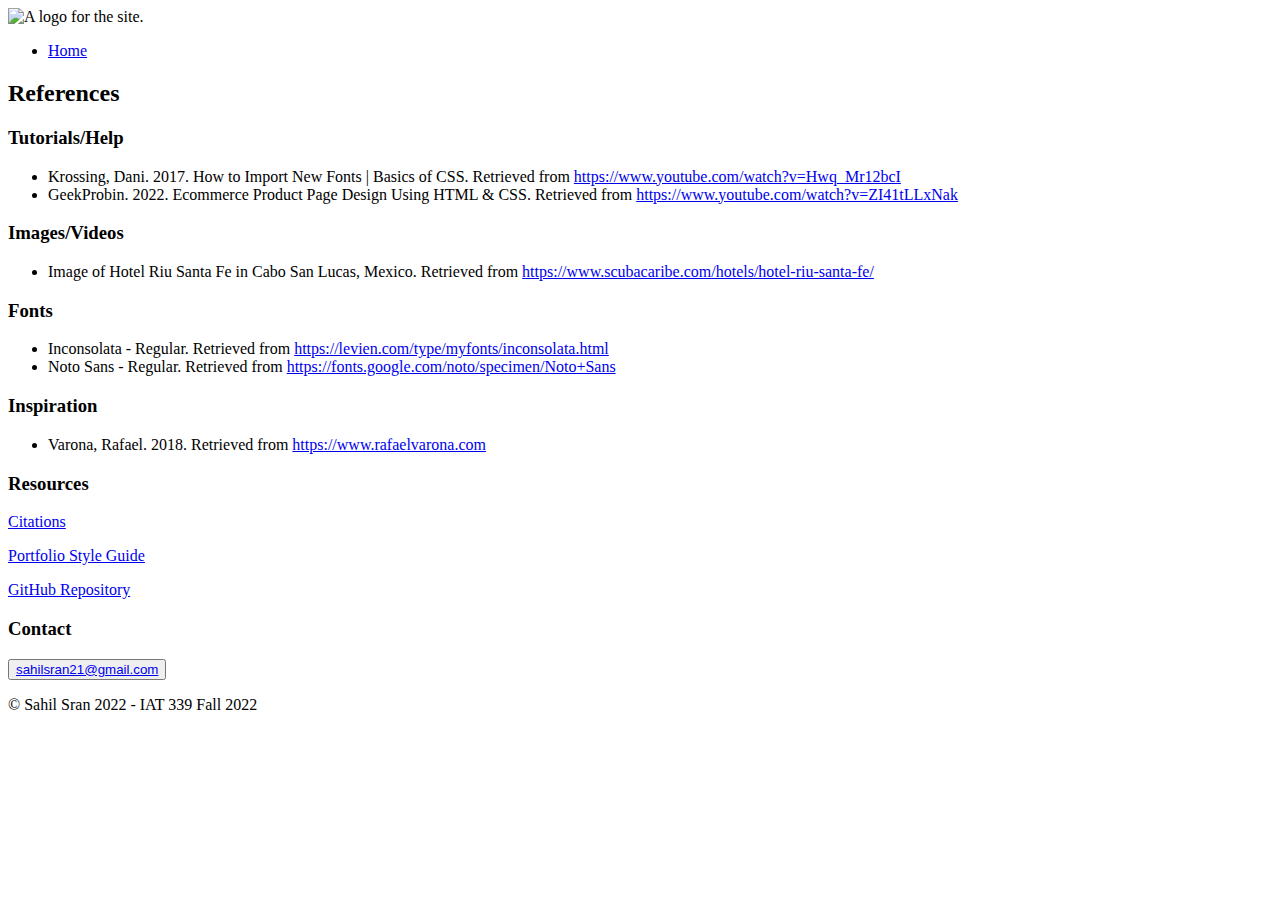
==== pages/Citations.html @ 40b0546f "Commit of Dec 19 - Starting State" ====
<!DOCTYPE html>
<html>

<head>
  <meta name="viewport" content="width=device-width, initial-scale=1.0">
  <meta charset="utf-8">
  <title> Sahil Sran's Portfolio - Project 3 </title>
  <link href="../css/Sahil's_Portfolio.css" rel="stylesheet">
  <script src="https://kit.fontawesome.com/ed5a3a25a1.js" crossorigin="anonymous"></script>
</head>

<body>





  <!-- TITLE AND NAVIGATION SECTION -->
  <header>
        <img src = "../img/site_logo.png" alt="A logo for the site." class="logo">
            <ul class= "navigation_bar">
                <li> <a href="../index.html">Home</a> </li>
            </ul>

            <div class = "main">
              <div class = "bx bx-menu" id="hamburger_menu_icon"> </div>
            </div>

  </header>
  <div class = "top_space"> </div>









<!-- REFERENCES SECTION -->
<!-- <div class = "references_list_backdrop"> -->
  <div class ="references_list">
    <h2 class = "portfolio_title_large"> References </h2>

          <h3 class = "portfolio_title_small"> Tutorials/Help </h3>
            <ul>
                <li> Krossing, Dani. 2017. How to Import New Fonts | Basics of CSS. Retrieved from <a href="https://www.youtube.com/watch?v=Hwq_Mr12bcI"> https://www.youtube.com/watch?v=Hwq_Mr12bcI </a></li>
                <li> GeekProbin. 2022. Ecommerce Product Page Design Using HTML & CSS. Retrieved from <a href= "https://www.youtube.com/watch?v=ZI41tLLxNak"> https://www.youtube.com/watch?v=ZI41tLLxNak </a></li>

            </ul>

          <h3 class = "portfolio_title_small"> Images/Videos </h3>
            <ul>
                <li> Image of Hotel Riu Santa Fe in Cabo San Lucas, Mexico. Retrieved from <a href="https://www.scubacaribe.com/hotels/hotel-riu-santa-fe/"> https://www.scubacaribe.com/hotels/hotel-riu-santa-fe/ </a></li>
            </ul>

          <h3 class = "portfolio_title_small"> Fonts </h3>
            <ul>
                <li> Inconsolata - Regular. Retrieved from <a href= "https://levien.com/type/myfonts/inconsolata.html"> https://levien.com/type/myfonts/inconsolata.html </a></li>
                <li> Noto Sans - Regular. Retrieved from <a href= "https://fonts.google.com/noto/specimen/Noto+Sans"> https://fonts.google.com/noto/specimen/Noto+Sans </a></li>
            </ul>

          <h3 class = "portfolio_title_small"> Inspiration </h3>
            <ul>
                <li> Varona, Rafael. 2018. Retrieved from <a href= "https://www.rafaelvarona.com"> https://www.rafaelvarona.com </a></li>
            </ul>

          <div class = "bottom_space"> </div>

  </div>
</div>







  <!-- FOOTER ELEMENT -->
  <footer>
  <div class = "footer_row">

    <div class = "footer_column">
      <h3> Resources <div class= "underline"> </div> </h3>
          <p> <a href="citations.html"> Citations </a></p>
          <p> <a href="Portfolio_Style_Guide.html"> Portfolio Style Guide </a></p>
          <p> <a href= "https://github.com/Sahilsran21/IAT-339-Portfolio-Project.git"> GitHub Repository </a></p>
    </div>

    <div class = "footer_column">
      <h3> Contact <div class= "underline"> </div> </h3>
          <form>
            <button type="submit" class="footer_contact"> <a href="feedback.html"> sahilsran21@gmail.com </a> </button>
          </form>
    </div>
  </div>

    <p class="copyright"> © Sahil Sran 2022 - IAT 339 Fall 2022 </p>
  </footer>





<!--JAVASCRIPT LINK--->
      <!--*Note: Javascript link must be placed at bottom of html file within body property--->
<script type="text/javascript" src="js/script.js"> </script>

</body>
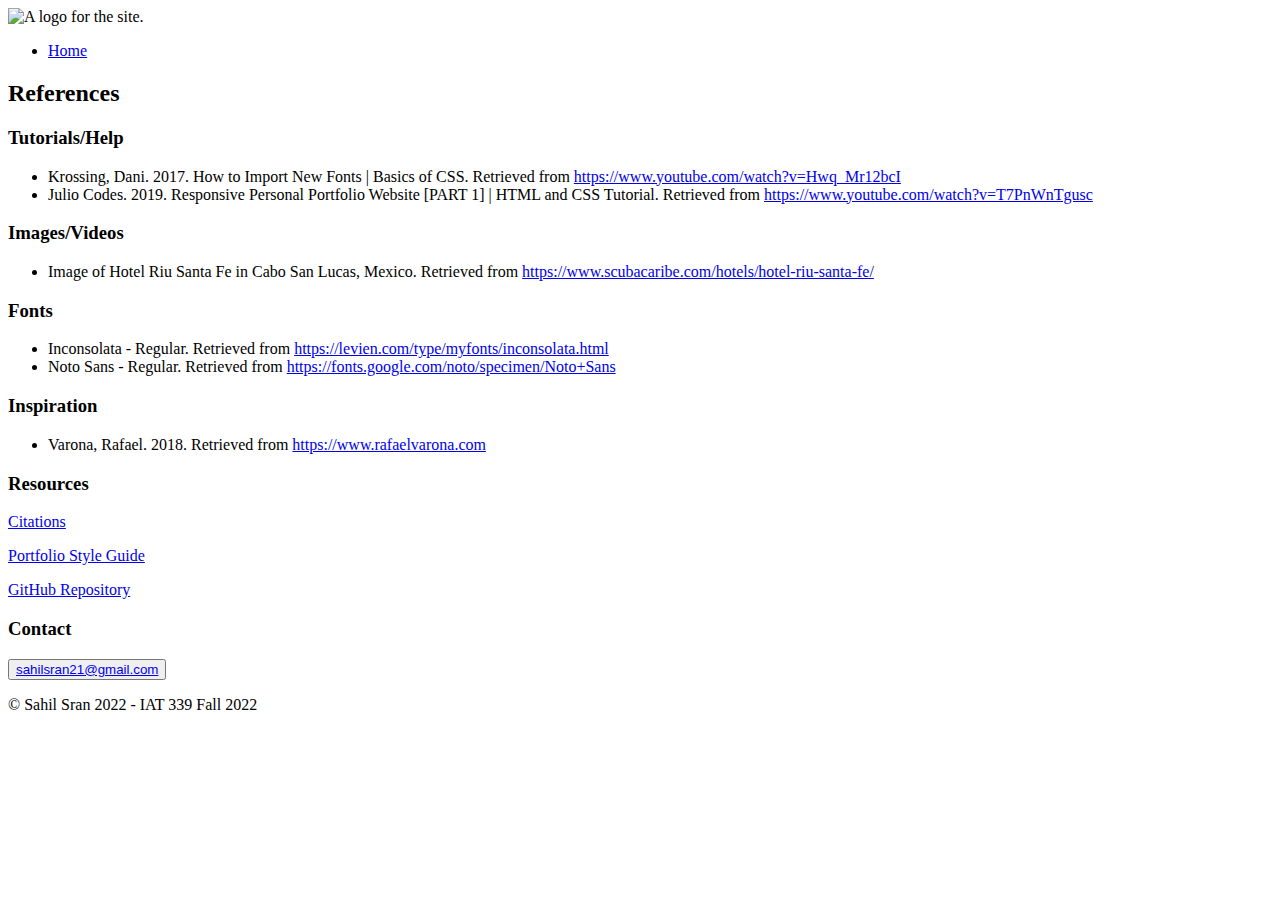
==== commit c902beef: "Commit of Dec 19 (2) - HTML Semantics" ====
--- a/pages/Citations.html
+++ b/pages/Citations.html
@@ -45,8 +45,7 @@
           <h3 class = "portfolio_title_small"> Tutorials/Help </h3>
             <ul>
                 <li> Krossing, Dani. 2017. How to Import New Fonts | Basics of CSS. Retrieved from <a href="https://www.youtube.com/watch?v=Hwq_Mr12bcI"> https://www.youtube.com/watch?v=Hwq_Mr12bcI </a></li>
-                <li> GeekProbin. 2022. Ecommerce Product Page Design Using HTML & CSS. Retrieved from <a href= "https://www.youtube.com/watch?v=ZI41tLLxNak"> https://www.youtube.com/watch?v=ZI41tLLxNak </a></li>
-
+                <li> Julio Codes. 2019. Responsive Personal Portfolio Website [PART 1] | HTML and CSS Tutorial. Retrieved from <a href= "https://www.youtube.com/watch?v=T7PnWnTgusc"> https://www.youtube.com/watch?v=T7PnWnTgusc </a></li>
             </ul>
 
           <h3 class = "portfolio_title_small"> Images/Videos </h3>
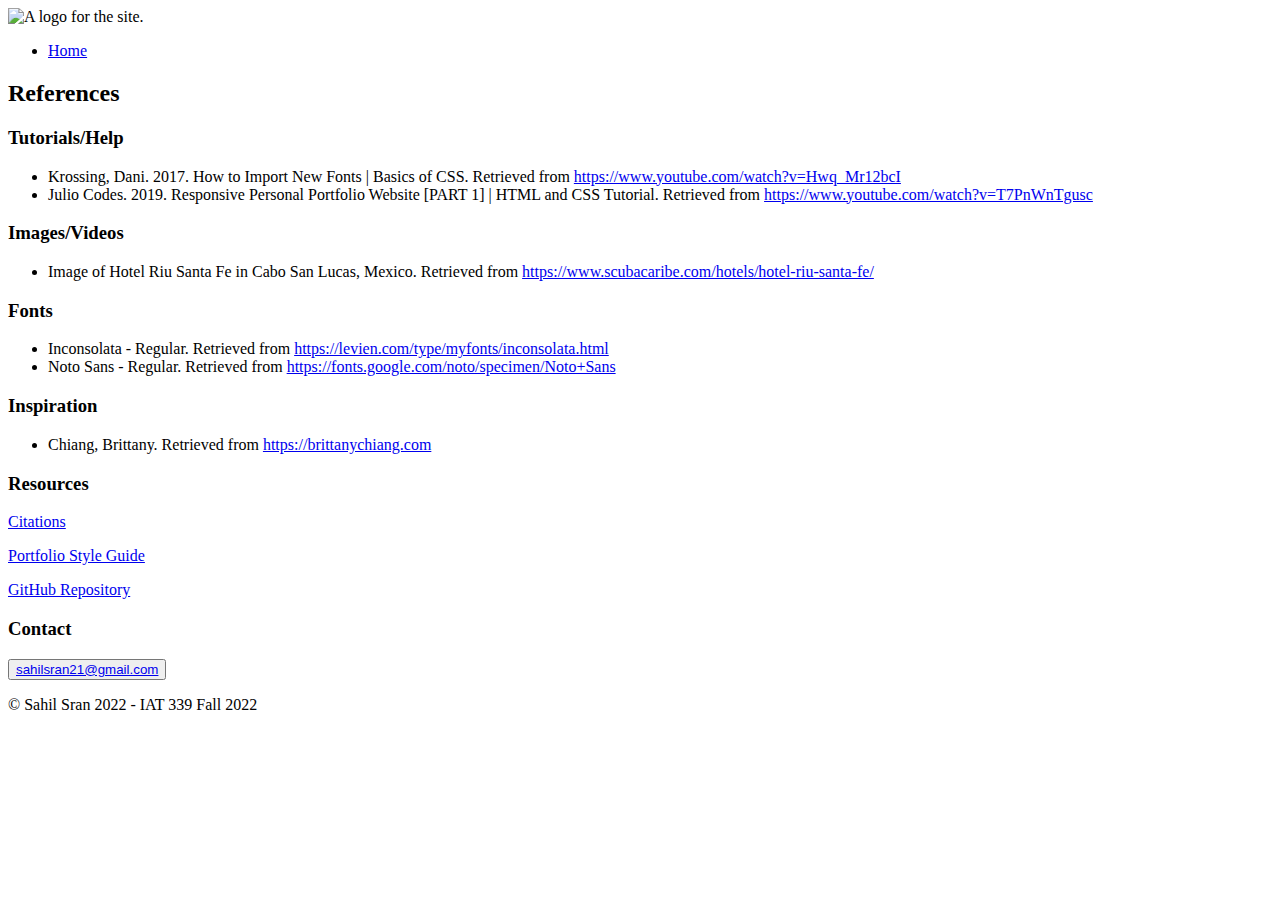
==== commit eaa8fedc: "Commit of Dec 20 - Home Page & About Page Progress" ====
--- a/pages/Citations.html
+++ b/pages/Citations.html
@@ -61,7 +61,7 @@
 
           <h3 class = "portfolio_title_small"> Inspiration </h3>
             <ul>
-                <li> Varona, Rafael. 2018. Retrieved from <a href= "https://www.rafaelvarona.com"> https://www.rafaelvarona.com </a></li>
+                <li> Chiang, Brittany. Retrieved from <a href= "https://brittanychiang.com"> https://brittanychiang.com </a></li>
             </ul>
 
           <div class = "bottom_space"> </div>
